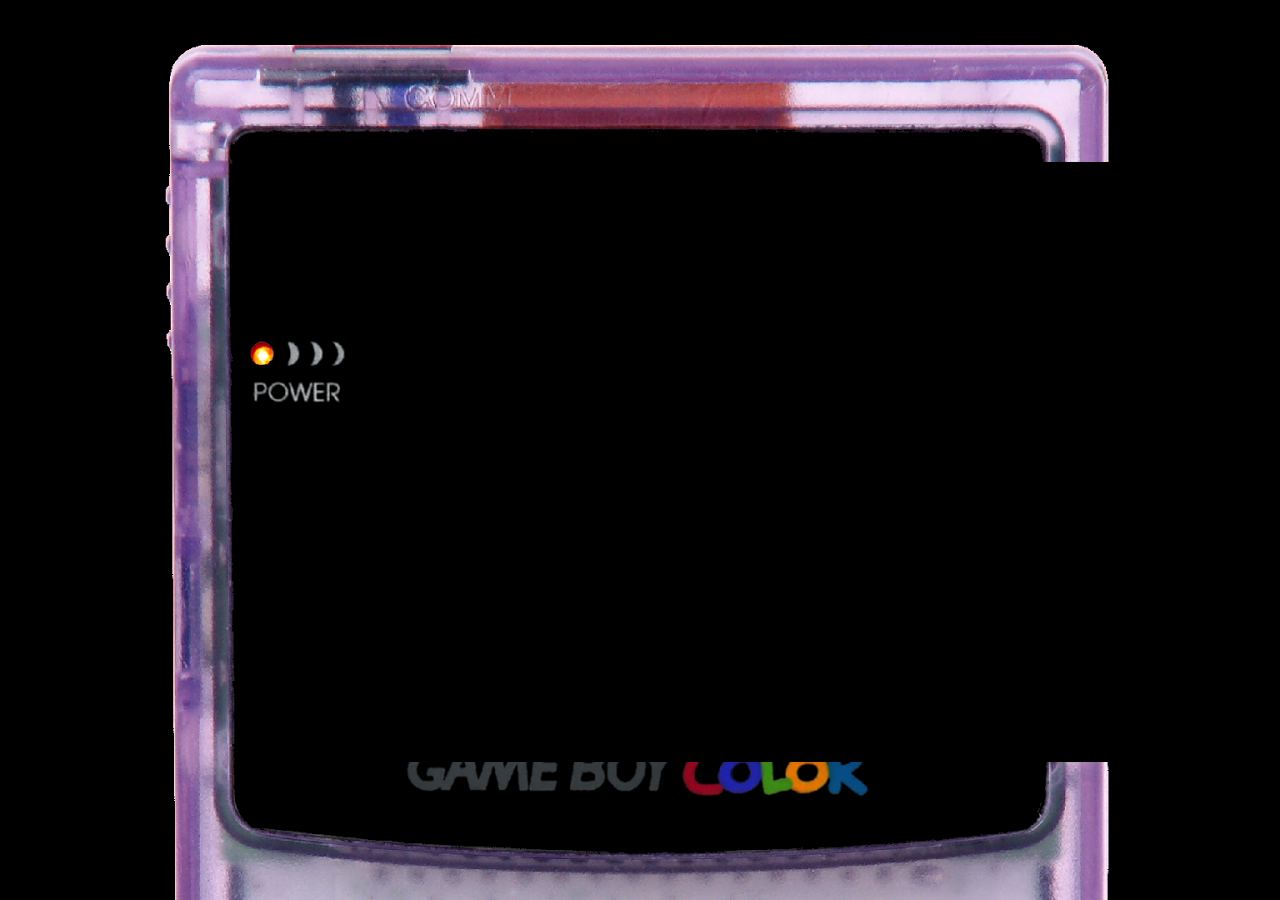
==== juegoPhaser.html @ 7767c063 "initial commit" ====
<!DOCTYPE html>
<!--
To change this license header, choose License Headers in Project Properties.
To change this template file, choose Tools | Templates
and open the template in the editor.
-->
<html>
    <head>
        <title>TODO supply a title</title>
        <meta charset="UTF-8">
        <meta name="viewport" content="width=device-width, initial-scale=1.0">
        <style>
            @font-face {
                font-family: "pressStart";
                font-style: normal;
                font-weight: 400;
                src: url("assets/font/PrStart.ttf");
            }
            canvas {
                position: absolute;
                left: 29%;
                top: 18%;
            }
            body{
                background: url(assets/css_img/gbc.png) no-repeat center center fixed; 
                background-size: cover;
            }
        </style>
        <script src="js/phaser.min.js"></script>
        <script src="js/objects/PlayerAccount.js"></script>
        <script src="js/objects/PlayerCharacter.js"></script>
        <script src="js/objects/AI_List.js"></script>
        <script src="js/objects/Enemy.js"></script>
        <script src="js/Enemigos/Goon.js"></script>
        <script src="js/Enemigos/Soldado.js"></script>
        <script src="js/Enemigos/Lanzacohetes.js"></script>
        <script src="js/Enemigos/Graviton.js"></script>
        <script src="js/Enemigos/Pistolero.js"></script>
        <script src="js/Enemigos/Caballero.js"></script>
        <script src="js/Enemigos/SpawnEnemigo.js"></script>
        <script src="js/objects/Armas.js"></script>
        <script src="js/objects/Municion.js"></script>
        <script src="js/objects/PlataformasEspeciales.js"></script>
        <script src="js/objects/cargarMapa.js"></script>
        <script src="js/Player/Player.js"></script>
        <script src="js/Player/cargarControlesJugador.js"></script>
        <script src="js/carga.js"></script>
    </head>
    <body>
        <div></div>
    </body>
</html>
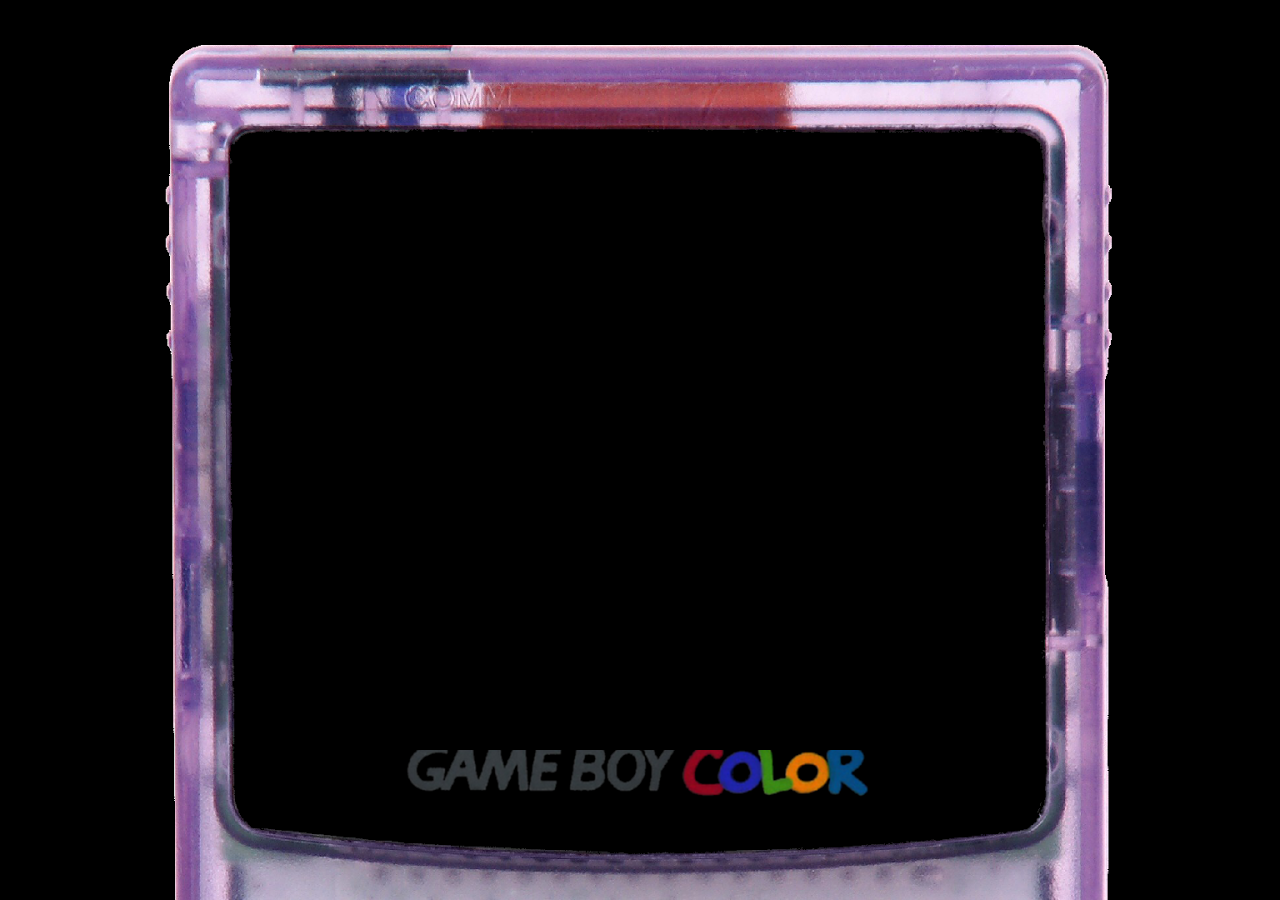
==== commit 5b13a9bf: "aaaaaa" ====
--- a/juegoPhaser.html
+++ b/juegoPhaser.html
@@ -17,9 +17,14 @@
                 src: url("assets/font/PrStart.ttf");
             }
             canvas {
+                width: 800px;
+                height: 600px;
                 position: absolute;
-                left: 29%;
-                top: 18%;
+                top:0;
+                bottom: 0;
+                left: 0;
+                right: 0;
+                margin: auto;
             }
             body{
                 background: url(assets/css_img/gbc.png) no-repeat center center fixed; 
@@ -31,6 +36,10 @@
         <script src="js/objects/PlayerCharacter.js"></script>
         <script src="js/objects/AI_List.js"></script>
         <script src="js/objects/Enemy.js"></script>
+        <script src="js/Enemigos/Bosses/common.js"></script>
+        <script src="js/Enemigos/Bosses/MegaSlime.js"></script>
+        <script src="js/Enemigos/Bosses/Ninja.js"></script>
+        <script src="js/Enemigos/Bosses/MetalWizard.js"></script>
         <script src="js/Enemigos/Goon.js"></script>
         <script src="js/Enemigos/Soldado.js"></script>
         <script src="js/Enemigos/Lanzacohetes.js"></script>
@@ -43,6 +52,7 @@
         <script src="js/objects/PlataformasEspeciales.js"></script>
         <script src="js/objects/cargarMapa.js"></script>
         <script src="js/Player/Player.js"></script>
+        <script src="js/Player/Construcciones.js"></script>
         <script src="js/Player/cargarControlesJugador.js"></script>
         <script src="js/carga.js"></script>
     </head>
